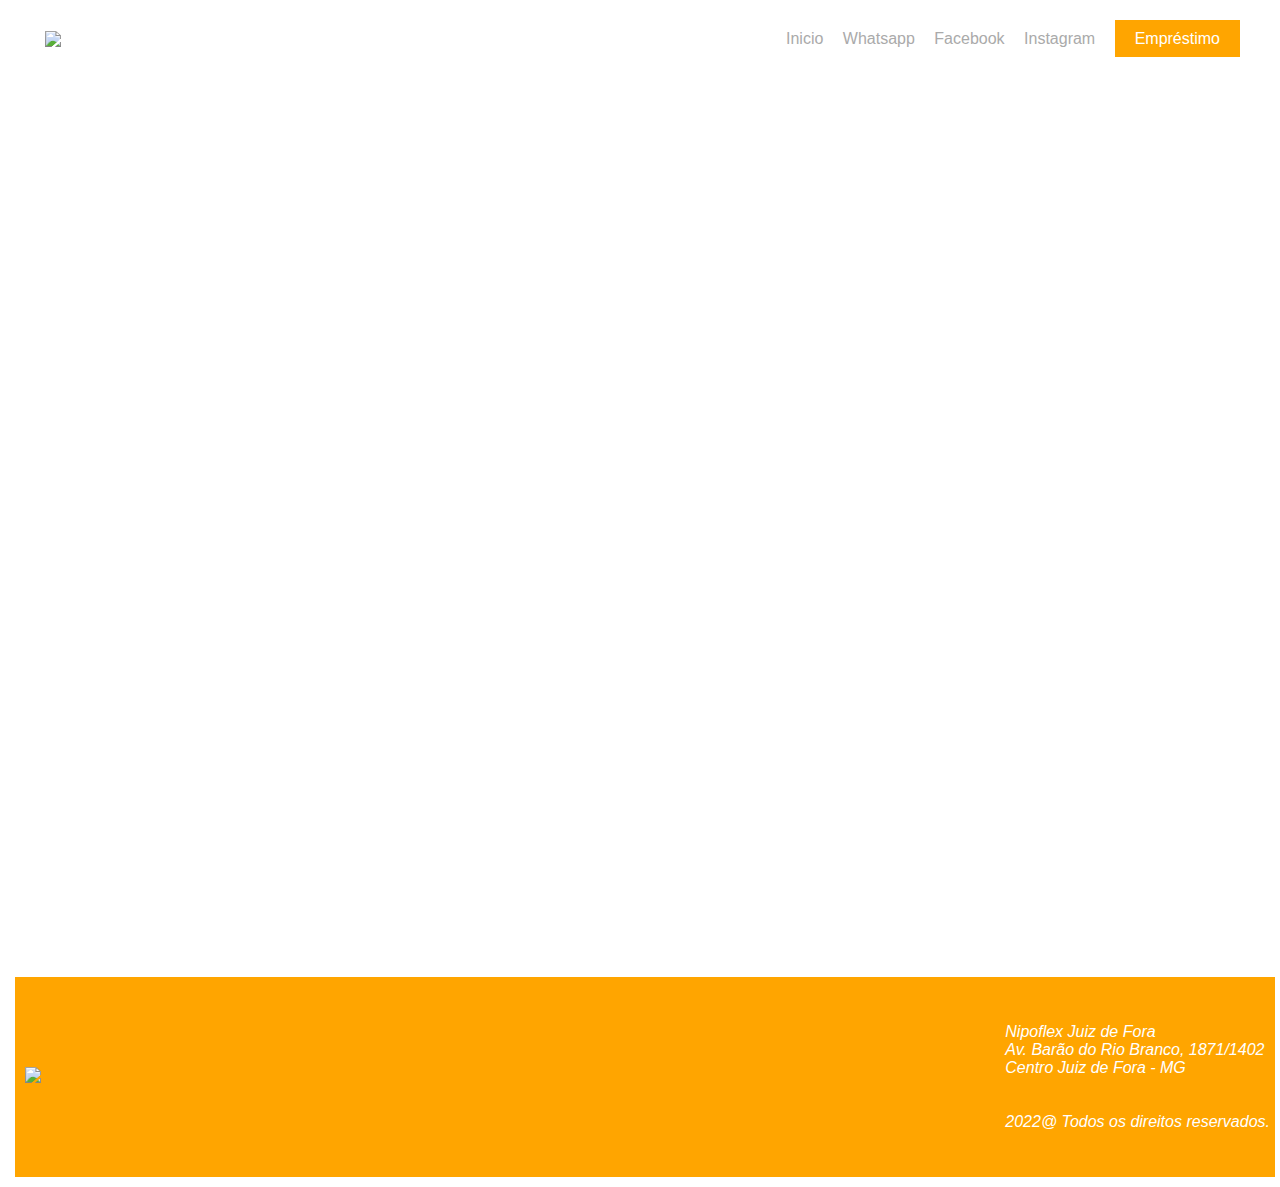
==== entrar.html @ 60f282eb "first" ====
<!DOCTYPE html>
<html lang="en">
<head>
    <meta charset="UTF-8">
    <meta http-equiv="X-UA-Compatible" content="IE=edge">
    <meta name="viewport" content="width=device-width, initial-scale=1.0">
    <link rel="stylesheet" href="style/main.css">

    <!--responsividade-->
    <link rel="stylesheet" href="style/responsive.css">

    <!--owl css-->
    <link rel="stylesheet" href="style/owl/owl.carousel.min.css">
    <link rel="stylesheet" href="style/owl/owl.theme.default.min.css">

    <title>Wilciara Wertz</title>
</head>
<body class="emprestimo">
    <header>
        <div class="container">
            <h2 class="logo"><img src="http://nipoflex.com.br/nipoflex_wp/images/nipo_default_logo.png" ></h2>
            <nav>    
                            
                <a href="./index.html">Inicio</a>
                <a href="https://wa.me/553287074554">Whatsapp</a>
                <a href="https://www.facebook.com/nipoflexjuizdefora">Facebook</a>
                <a href="https://www.instagram.com/nipoflexjuizdeforaoficial/">Instagram</a>
                <a button class="entrar" href="./entrar.html" >Empréstimo</button>
                </a>
            </nav>
        </div>
    </header>
    <main>
        <div class="back" >
            <div class="log">
                
            </div>
        </div>
    </main>
    <footer class="footer">
        <div>
            <img src="http://nipoflex.com.br/nipoflex_wp/images/nipo_default_logo.png" >
        </div>
        <address>
            Nipoflex Juiz de Fora
        </br>
            Av. Barão do Rio Branco, 1871/1402
            <br>
            Centro 
            Juiz de Fora - MG
    </br>
    </br>
    </br>
        2022@ Todos os direitos reservados.
        </address>
    </footer>
    
</body>
</html>
---- style/main.css ----
:root{
    --vermelho:#white;
    --preta:#100f0f;
}

*{
    margin: 5px;;
    padding:0;
    box-sizing: border-box;
}

/*elementos base*/
body{
   background: white;
   font-family: 'Arial', Times, serif;
   color:white;
}

.emprestimo{
    background: white;
    font-family: 'Arial', Times, serif;
    color:orange;
}

header .container{
    display:flex;
    flex-direction: row;
    align-items: center;
    justify-content: space-between;
    
    
}

header .logo{
    margin-left: 5px;
    color: var(--white);
    font-family: 'Arial Black', Times;
    font-size:40px;
   
}

header nav a{
    text-decoration:none;
    color:#AAA;
    margin-right: 10px;
}


header nav a:hover{
    color:orangered;
}

.entrar{
    background-color: orange;
    border:none;
    color: white;
    padding:10px 20px;
    margin-right: 15px;
    cursor: pointer;
    transition: .3s ease all;

}

/*filme principal*/
.principal{
    font-size:16px;
    background: linear-gradient(rgba(0,0,0,.40),rgba(0,0,0,.40)100%),  url('https://media.moneytimes.com.br/uploads/2019/04/money-1632055-640.jpg');

    height:600px;
    background-size:cover;
 

    display: flex;
    flex-direction: column;
    justify-content: center;
    align-items: flex-start;
}


.principal .descricao{
    margin-top: 10px;
    margin-bottom: 40px;
}


.principal .titulo{
    margin-top: 15%;
    font-size: 40px;
    font-family: 'Trebuchet MS', Arial, sans-serif;
}

.botao{
    background-color: rgba(0,0,0,.50);
    border:none;
    color: white;

    padding:15px 30px;
    margin-right: 15px;
    font-size: 12px;

    cursor: pointer;
    transition: .3s ease all;
    
}

.botao:hover{
    background-color:white;
    color:black;
}

.botao i{
    margin-right: 8px;
}


.container{
    margin-left: 20px;
}

.principal .container{
    width: 70%;
}

.box-filme{
    height: 10%;
    width: 10%;
    display: block;
    cursor: pointer;
}


.carrosel-filmes{
    margin-top:80px;
    color: orange;
    
}

.back{
    font-size:16px;
    background: linear-gradient(rgba(255,255,255,0.20),rgba(255,255,255,0.20)500%),  url('https://scontent.fjdf2-2.fna.fbcdn.net/v/t39.30808-6/279603881_675180083567485_8770418766497142721_n.jpg?_nc_cat=100&ccb=1-5&_nc_sid=730e14&_nc_ohc=eq0_VUeewgAAX-Zos-p&tn=Eu7_FZ5HyMrl1Djn&_nc_ht=scontent.fjdf2-2.fna&oh=00_AT9ZLOLJNLAcHU7u2YxT7lG3D95YdJkUU7QwntIU5FllOQ&oe=627378F8');
    height:900px;
    background-size:cover;
    display: flex;
    flex-direction: column;
    justify-content: center;
    align-items: flex-start;
}

.p{
    font-size: 12px;
    justify-content: center;
    align-items: center;
}

.footer{
    display:flex;
    flex-direction: row;
    align-items: center;
    justify-content: space-between;
    background-color: orange;
    color: white;
    height: 200px;
    width: 100%;
}

/*
.logoemprestimo{

    background-image: url("http://nipoflex.com.br/nipoflex_wp/images/nipo_default_logo.png"); 
}

/*  background-size:cover;
flex-direction: column;
*/
---- style/responsive.css ----
@media screen and (max-width:700px){
    header .container{
    display: flex;
    flex-direction: column;
    }

    .botao{
        margin-top: 5px;
        width: 300px;
        border-radius: 3%;
    }

}

@media screen and (min-width:1000px){
    .descricao{
        width: 50%;
    }
}
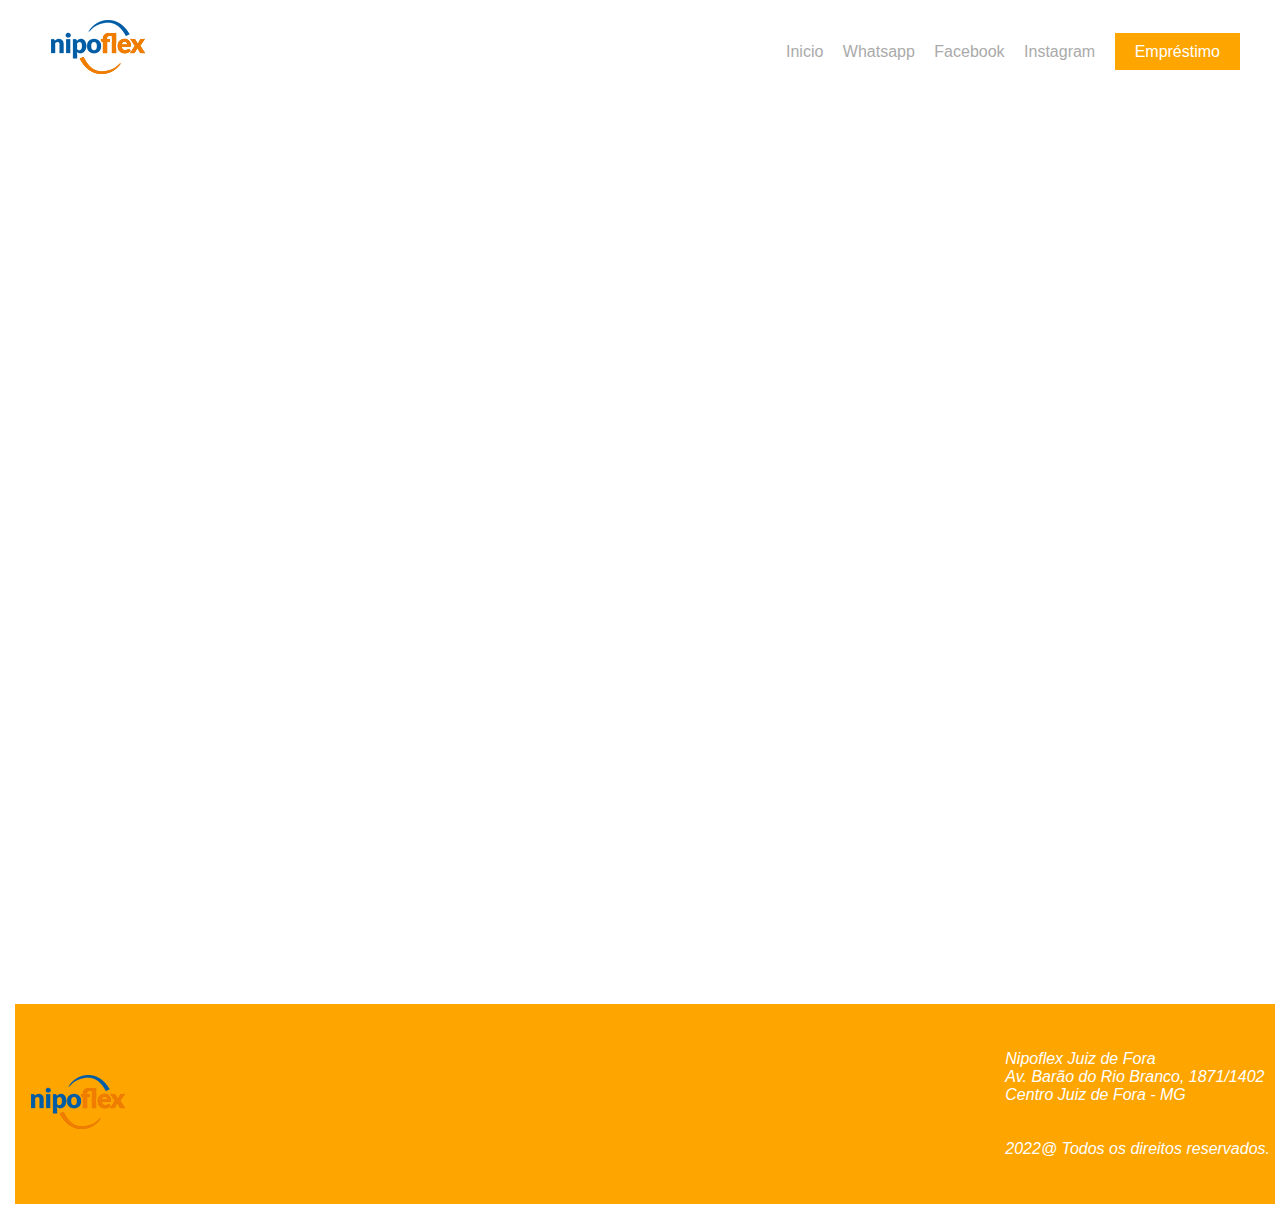
==== commit 5444288f: "arrumando logo" ====
--- a/entrar.html
+++ b/entrar.html
@@ -18,7 +18,7 @@
 <body class="emprestimo">
     <header>
         <div class="container">
-            <h2 class="logo"><img src="http://nipoflex.com.br/nipoflex_wp/images/nipo_default_logo.png" ></h2>
+            <h2 class="logo"><img src="img/nipo.jpg"></h2>
             <nav>    
                             
                 <a href="./index.html">Inicio</a>
@@ -39,7 +39,7 @@
     </main>
     <footer class="footer">
         <div>
-            <img src="http://nipoflex.com.br/nipoflex_wp/images/nipo_default_logo.png" >
+            <img src="img/nipo.jpg">
         </div>
         <address>
             Nipoflex Juiz de Fora
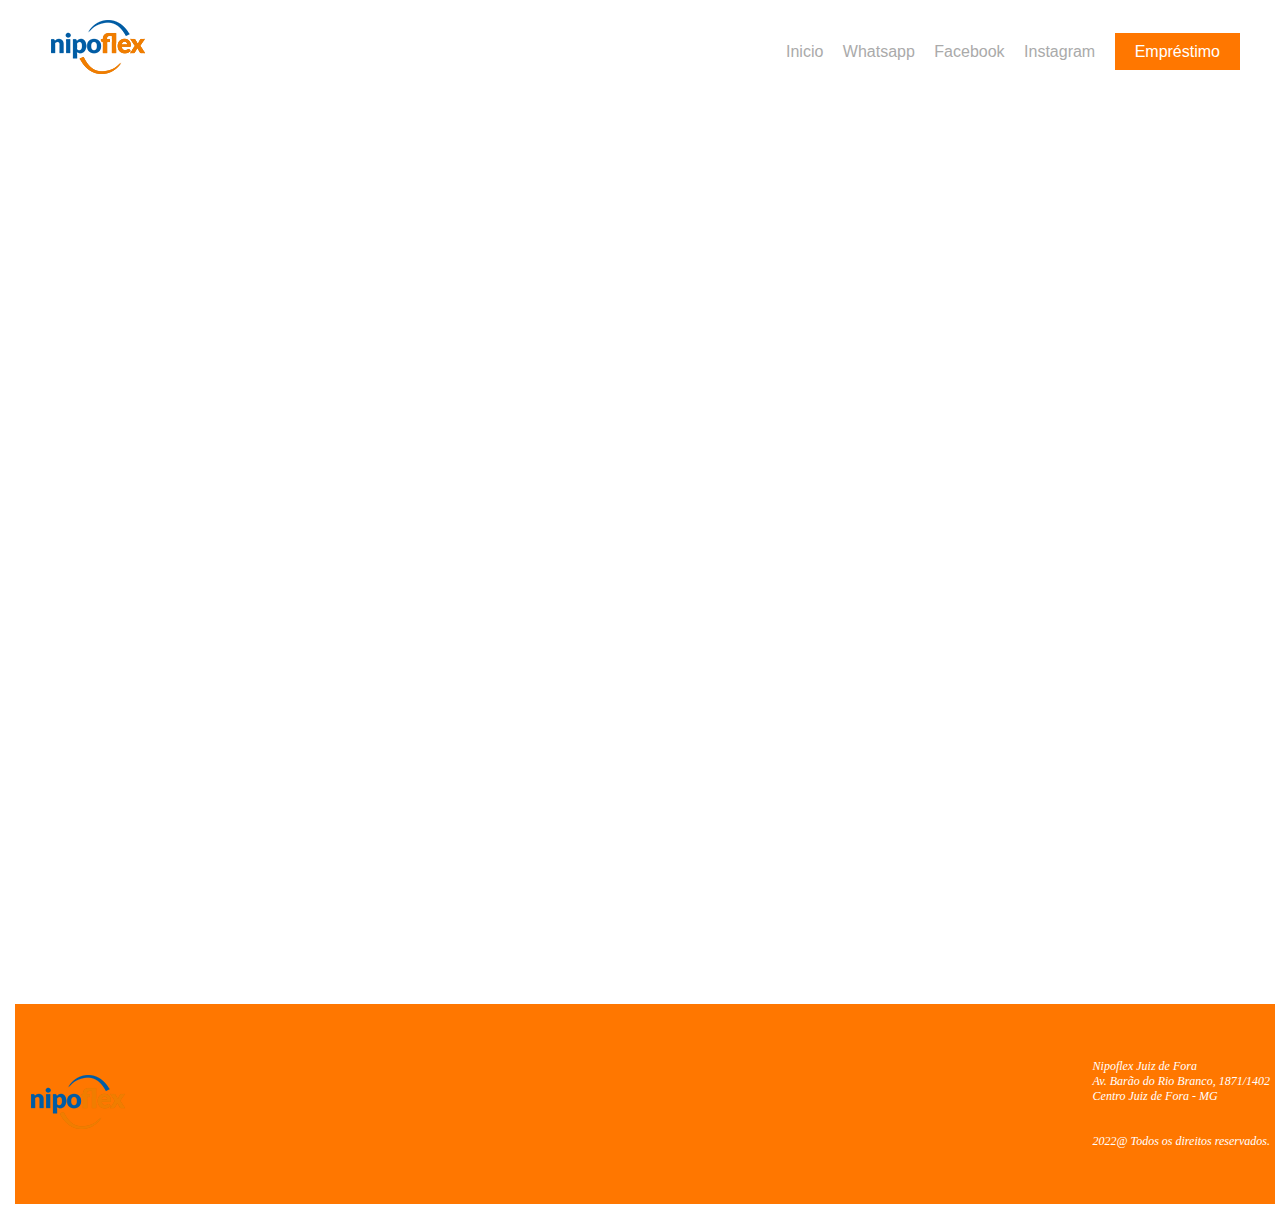
==== commit 0bad5b4b: "botao simulação" ====
--- a/entrar.html
+++ b/entrar.html
@@ -13,7 +13,7 @@
     <link rel="stylesheet" href="style/owl/owl.carousel.min.css">
     <link rel="stylesheet" href="style/owl/owl.theme.default.min.css">
 
-    <title>Wilciara Wertz</title>
+    <title>Nipoflex Emprestimo com debito em conta</title>
 </head>
 <body class="emprestimo">
     <header>
--- a/style/main.css
+++ b/style/main.css
@@ -51,7 +51,7 @@
 }
 
 .entrar{
-    background-color: orange;
+    background-color: rgb(255, 119, 0);
     border:none;
     color: white;
     padding:10px 20px;
@@ -112,6 +112,15 @@
     margin-right: 8px;
 }
 
+.info{
+    text-decoration: none;
+    color: white;
+}
+.info:hover{
+    background-color:white;
+    color:black;
+}
+
 
 .container{
     margin-left: 20px;
@@ -131,7 +140,7 @@
 
 .carrosel-filmes{
     margin-top:80px;
-    color: orange;
+    color: rgb(255, 119, 0);
     
 }
 
@@ -157,10 +166,14 @@
     flex-direction: row;
     align-items: center;
     justify-content: space-between;
-    background-color: orange;
+    background-color: rgb(255, 119, 0);
     color: white;
     height: 200px;
     width: 100%;
+    font-family: 'Arial Black', Times;
+    font-size: 12px;
+
+
 }
 
 /*
